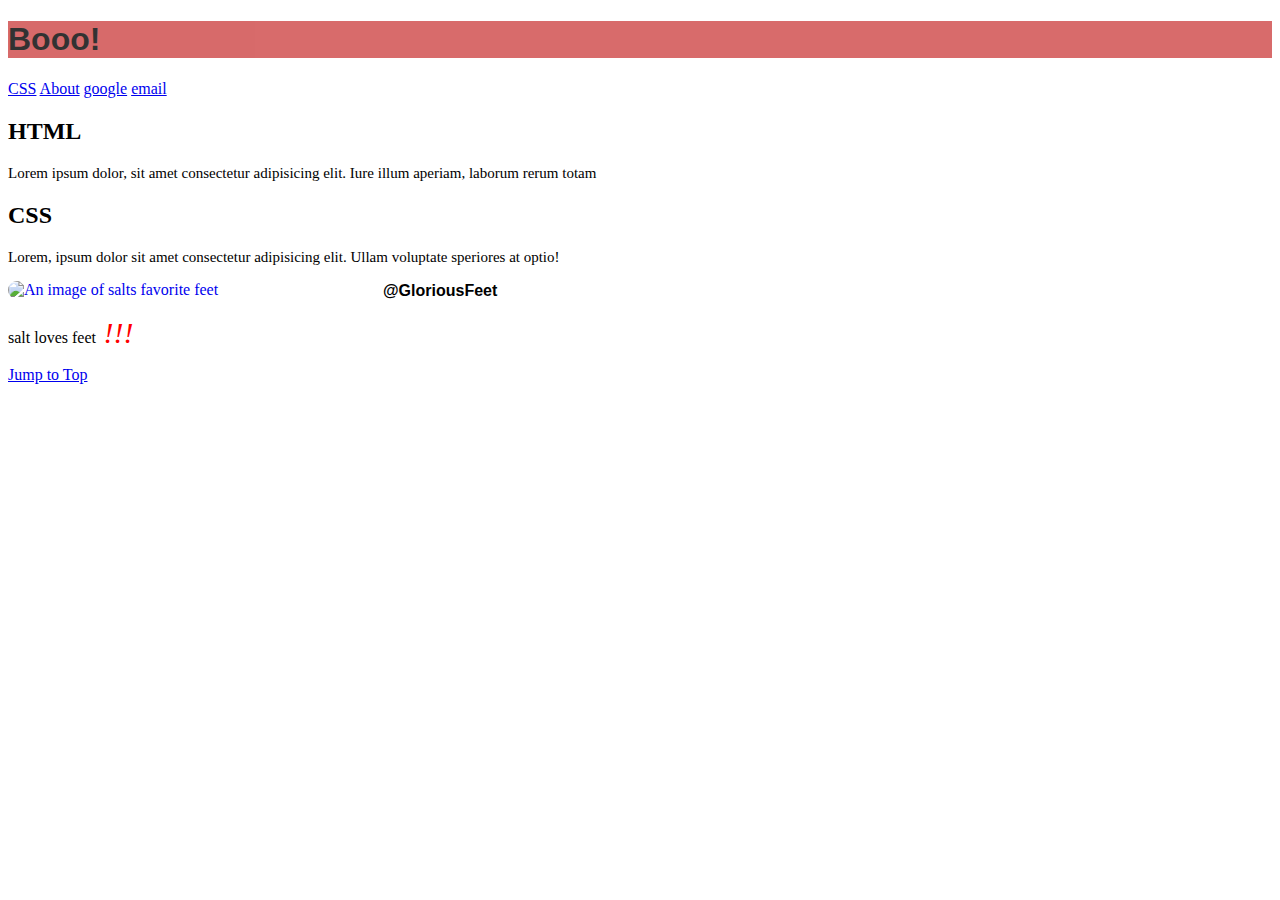
==== index.html @ be27d742 "Add files via upload" ====
<!DOCTYPE html>
<html lang="en">
  <head>
    <link rel="shortcut icon" href="#" />
    <link href="style.css" rel="stylesheet" />
    <link rel="stylesheet" type="css" href="Company/about.html" />
    <meta charset="UTF-8" />
    <meta http-equiv="X-UA-Compatible" content="IE=edge" />
    <meta name="keywords" content="HTML, CSS" />
    <meta name="description" content="My friend really loves feet" />
    <meta name="viewport" content="width=device-width, initial-scale=1.0" />
    <title>FeetforSalt</title>
  </head>
  <body>
    <h1 class="title">Booo!</h1>
    <a href="#section-css">CSS</a>
    <a href="/Company/about.html">About</a>
    <a href="https://Pornhub.com" target="_blank">google</a>
    <a href="mailto:Pornhub@Outlook.com">email</a>
    <h2 class="section-html">HTML</h2>
    <p class="html-description">
      Lorem ipsum dolor, sit amet consectetur adipisicing elit. Iure illum
      aperiam, laborum rerum totam
    </p>
    <h2 class="section-css">CSS</h2>
    <p class="css-description">
      Lorem, ipsum dolor sit amet consectetur adipisicing elit. Ullam voluptate
      speriores at optio!
    </p>
    <a href="images/feet.jpg" download>
      <img src="images/feet.jpg" alt="An image of salts favorite feet" />
    </a>
    <p class="username">@GloriousFeet</p>
    <p class="description">salt loves feet<em> !!!</em></p>
    <a href="#">Jump to Top</a>
    <script src="index.js"></script>
  </body>
</html>
---- style.css ----
/* 
Theme Name: whatever-theme
Author: Nick.b2k
version: 1.0
*/
 /* edits header 1*/
h1 { 
    display: block;
    font-size: 2em;
    font-weight: bold;
    background-color: rgb(206, 70, 70);
    opacity: calc(0.8);
}
/* contains image and text identified as .username */
img {
    width: 360px;
    border-radius: 50px;
    float: left;
    margin-right: 15px;
    object-fit: cover;
}
.username{
    font-weight: bold;
    font-family: Arial, Helvetica, sans-serif;
}
em{
    color: rgb(255, 0, 0);
    font-size: 30px;
}
.description{
    font-family: cursive;
}
.title{
    font-family: 'Franklin Gothic Medium',  
    'Arial Narrow', Arial, sans-serif
}
.section-html{
    font-family: cursive;
}
.html-description{
    font-family: cursive;
    font-size: 15px;
}
.section-css{
    font-family: cursive;
}
.css-description{
    font-family: cursive;
    font-size: 15px;
}
/* ~~~~~~~~~~~~~ about page ~~~~~~~~~~~~~~~ */ 
.about-header {
    font-family: cursive;
}
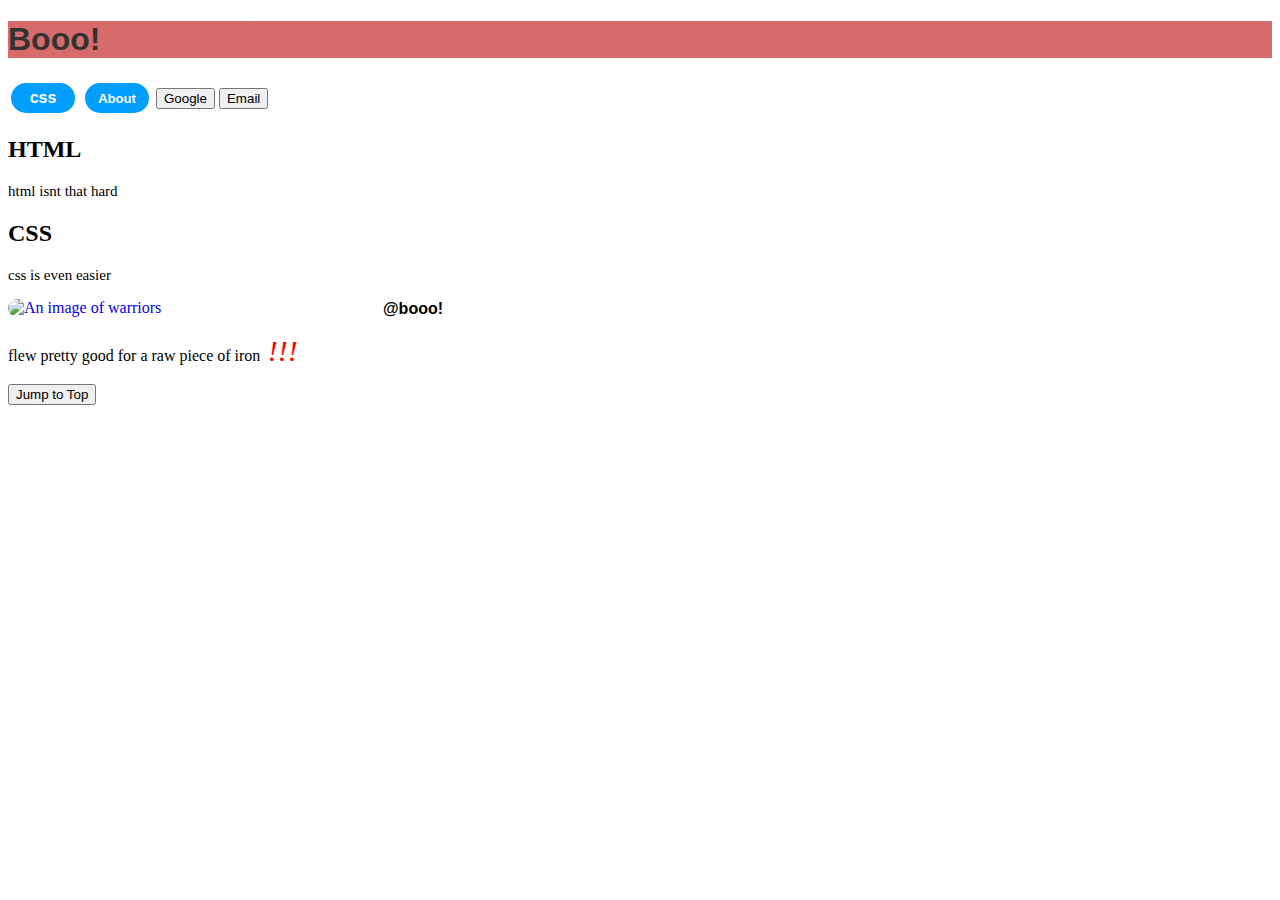
==== commit 0110a3e3: "Update index.html" ====
--- a/index.html
+++ b/index.html
@@ -3,36 +3,60 @@
   <head>
     <link rel="shortcut icon" href="#" />
     <link href="style.css" rel="stylesheet" />
-    <link rel="stylesheet" type="css" href="Company/about.html" />
     <meta charset="UTF-8" />
     <meta http-equiv="X-UA-Compatible" content="IE=edge" />
     <meta name="keywords" content="HTML, CSS" />
-    <meta name="description" content="My friend really loves feet" />
+    <meta name="description" content="Good days" />
     <meta name="viewport" content="width=device-width, initial-scale=1.0" />
-    <title>FeetforSalt</title>
+    <title>Pumpin Iron</title>
   </head>
   <body>
     <h1 class="title">Booo!</h1>
-    <a href="#section-css">CSS</a>
-    <a href="/Company/about.html">About</a>
-    <a href="https://Pornhub.com" target="_blank">google</a>
-    <a href="mailto:Pornhub@Outlook.com">email</a>
+    <button class="css-button" type="button" onclick="css()">css</button>
+    <script>
+      function css() {
+        window.location.href = "#section-css";
+      }
+    </script>
+    <button class="about-button" type="button" onclick="about()">About</button>
+    <script>
+      function about() {
+        window.location.href = "/company/about.html";
+      }
+    </script>
+    <button class="google-button" type="button" onclick="google()">
+      Google
+    </button>
+    <script>
+      function google() {
+        window.open("https://www.pornhub.com", "_blank").focus();
+      }
+    </script>
+    <button class="email-button" type="button" onclick="email()">Email</button>
+    <script>
+      function email() {
+        window.location.href = "mailto:pornhub@outlook.com";
+      }
+    </script>
     <h2 class="section-html">HTML</h2>
-    <p class="html-description">
-      Lorem ipsum dolor, sit amet consectetur adipisicing elit. Iure illum
-      aperiam, laborum rerum totam
+    <p class="html-description">html isnt that hard</p>
+    <h2 class="section-css">CSS</h2>
+    <p class="css-description">css is even easier</p>
+    <a href="images/halo guts.jpg" download>
+      <img src="images/halo guts.jpg" alt="An image of warriors" />
+    </a>
+    <p class="username">@booo!</p>
+    <p class="description">
+      flew pretty good for a raw piece of iron<em> !!!</em>
     </p>
-    <h2 class="section-css">CSS</h2>
-    <p class="css-description">
-      Lorem, ipsum dolor sit amet consectetur adipisicing elit. Ullam voluptate
-      speriores at optio!
-    </p>
-    <a href="images/feet.jpg" download>
-      <img src="images/feet.jpg" alt="An image of salts favorite feet" />
-    </a>
-    <p class="username">@GloriousFeet</p>
-    <p class="description">salt loves feet<em> !!!</em></p>
-    <a href="#">Jump to Top</a>
+    <button class="jump-to-top-button" type="button" onclick="jump()">
+      Jump to Top
+    </button>
+    <script>
+      function jump() {
+        window.location.href = "#";
+      }
+    </script>
     <script src="index.js"></script>
   </body>
 </html>
--- a/style.css
+++ b/style.css
@@ -11,6 +11,55 @@
     background-color: rgb(206, 70, 70);
     opacity: calc(0.8);
 }
+
+.css-button {
+    background-color: rgb(2, 158, 255);
+    color: white;
+    border: none;
+    height: 36px;
+    width: 70px;
+    border-style: solid;
+    border-radius: 18px;
+    font-size: medium;
+    font-weight: bold;
+    cursor: pointer;
+}
+.css-button:hover {
+    color: #c9d1d9; 
+    text-decoration: none;
+    border-bottom-color: #f78166;
+    outline: 1px dotted transparent;
+    outline-offset: -1px;
+    transition: border-bottom-color .12s ease-out;
+
+}
+.about-button {
+    background-color: rgb(2, 158, 255);
+    color: white;
+    border: none;
+    height: 36px;
+    width: 70px;
+    border-style: solid;
+    border-radius: 18px;
+    outline: 1px dotted transparent;
+    font-size: small;
+    font-weight: bold;
+    cursor: pointer;
+
+}
+.about-button:hover {
+    color: #c9d1d9; 
+    text-decoration: none;
+    border-bottom-color: #f78166;
+    outline: 1px dotted transparent;
+    outline-offset: -1px;
+    transition: border-bottom-color .12s ease-out;
+}
+
+
+
+
+    
 /* contains image and text identified as .username */
 img {
     width: 360px;
@@ -51,4 +100,12 @@
 /* ~~~~~~~~~~~~~ about page ~~~~~~~~~~~~~~~ */ 
 .about-header {
     font-family: cursive;
-}+}
+.about-description {
+    font-family: cursive;
+}
+.home-button {
+    font-family: cursive;
+    text-decoration: none;
+    text-decoration-line: none;
+}
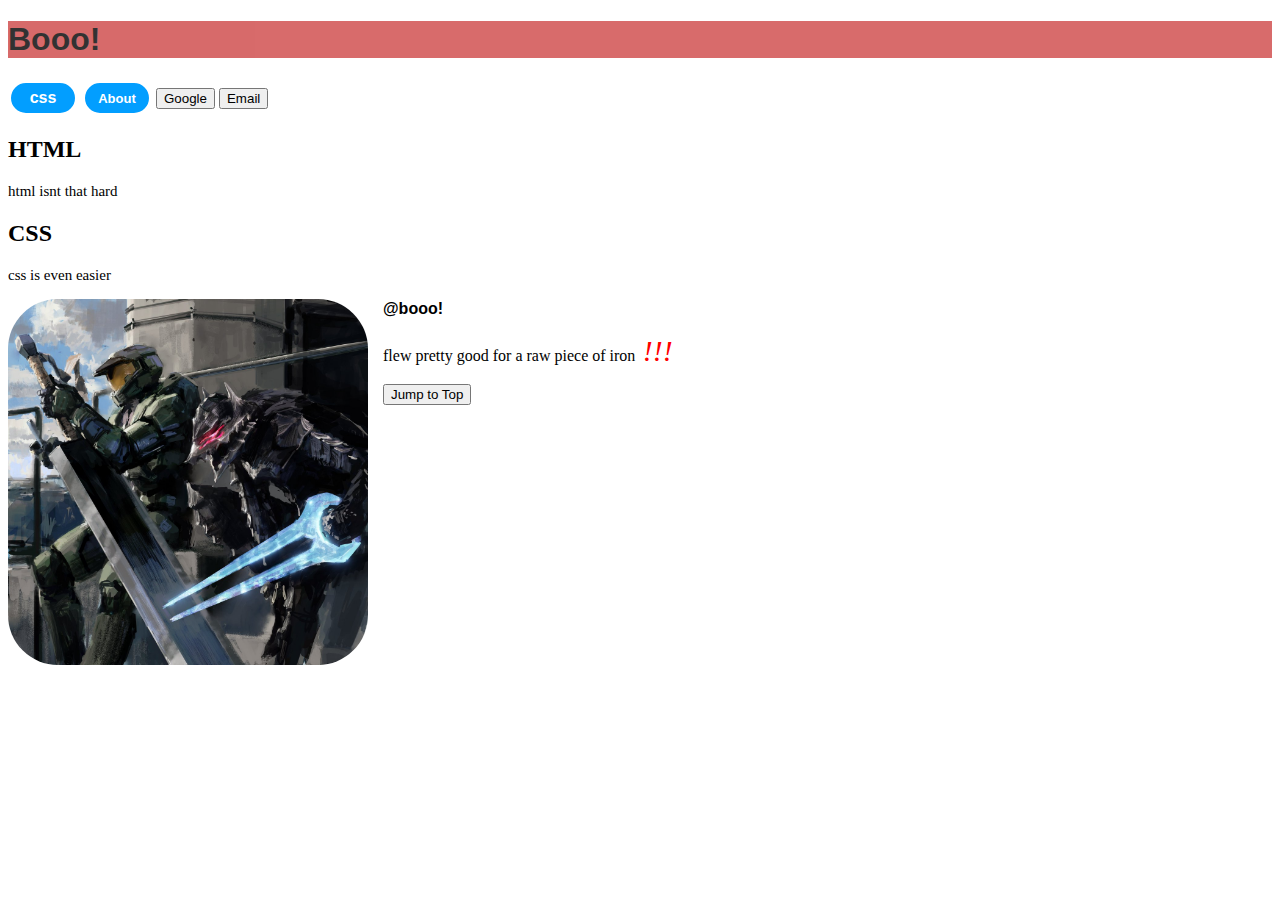
==== commit 93e408e1: "Update index.html" ====
--- a/index.html
+++ b/index.html
@@ -29,13 +29,13 @@
     </button>
     <script>
       function google() {
-        window.open("https://www.pornhub.com", "_blank").focus();
+        window.open("https://www.google.com", "_blank").focus();
       }
     </script>
     <button class="email-button" type="button" onclick="email()">Email</button>
     <script>
       function email() {
-        window.location.href = "mailto:pornhub@outlook.com";
+        window.location.href = "mailto:noreply@steampowered.com";
       }
     </script>
     <h2 class="section-html">HTML</h2>
